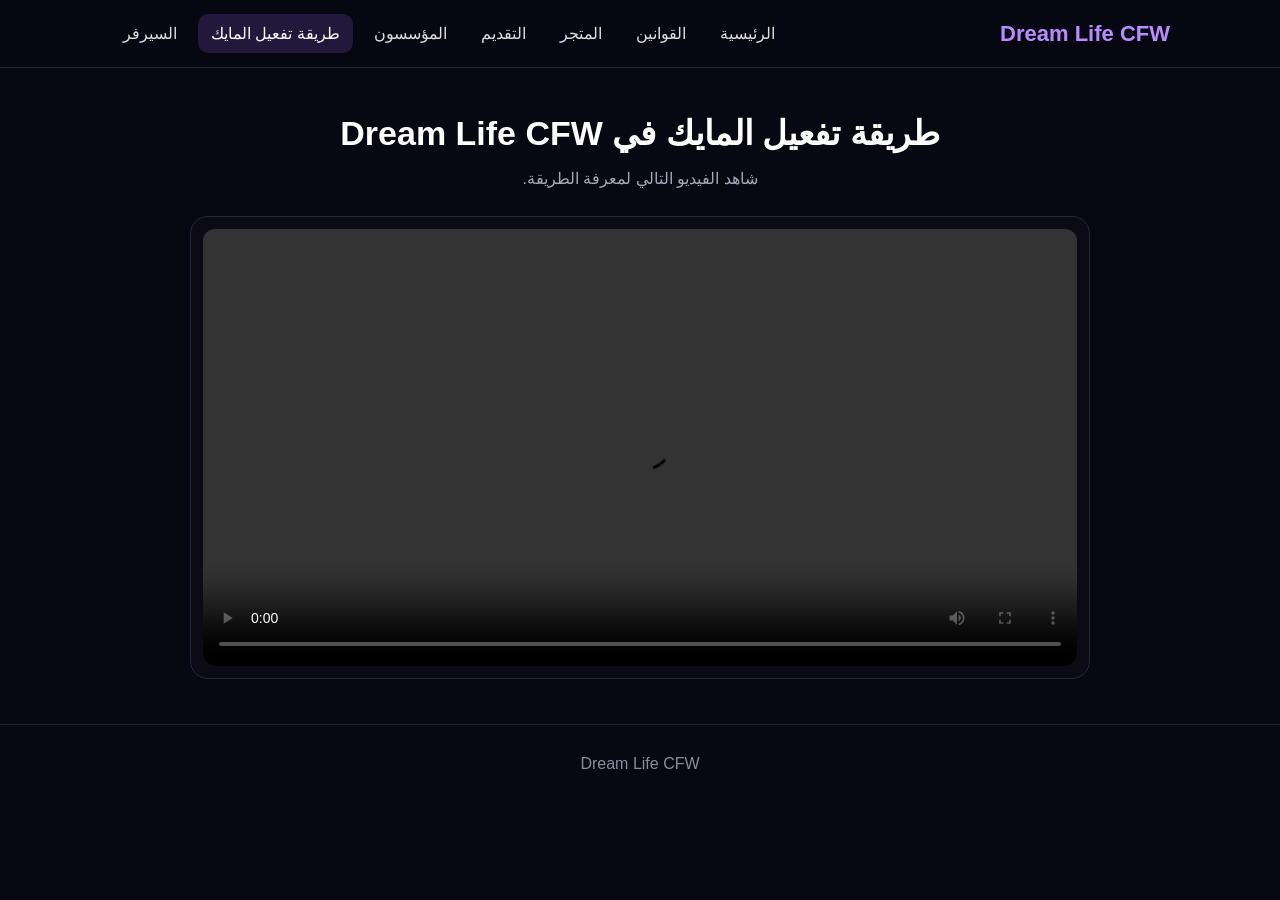
==== mic.html @ 97833f58 "Add files via upload" ====
<!doctype html>
<html lang="ar" dir="rtl"><head><meta charset="utf-8"><meta name="viewport" content="width=device-width,initial-scale=1">
<title>طريقة تفعيل المايك | Dream Life CFW</title><link rel="stylesheet" href="style.css"></head>
<body><header class="nav"><div class="nav-inner"><a class="logo" href="index.html">Dream Life CFW</a><button class="menu">☰</button><nav><a class="" href="index.html">الرئيسية</a><a class="" href="rules.html">القوانين</a><a class="" href="store.html">المتجر</a><a class="" href="apply.html">التقديم</a><a class="" href="founders.html">المؤسسون</a><a class="active" href="mic.html">طريقة تفعيل المايك</a><a class="" href="server.html">السيرفر</a></nav></div></header>
<section class="container"><div class="title"><h2>طريقة تفعيل المايك في Dream Life CFW</h2><p>شاهد الفيديو التالي لمعرفة الطريقة.</p></div><div class="video-wrap"><video controls playsinline preload="metadata"><source src="mic-guide.mp4" type="video/mp4">المتصفح لا يدعم تشغيل الفيديو.</video></div></section><footer>Dream Life CFW</footer><script src="script.js"></script></body></html>
---- style.css ----
*{box-sizing:border-box}
html{scroll-behavior:smooth}
body{margin:0;font-family:Arial,"Tajawal",sans-serif;background:#080812;color:#fff;direction:rtl}
a{text-decoration:none;color:inherit}
.nav{position:sticky;top:0;z-index:10;background:rgba(8,8,18,.92);backdrop-filter:blur(12px);border-bottom:1px solid #292044}
.nav-inner{max-width:1100px;margin:auto;padding:14px 20px;display:flex;align-items:center;justify-content:space-between;gap:20px}
.logo{font-size:22px;font-weight:900;color:#b88cff}
nav{display:flex;gap:8px;flex-wrap:wrap}
nav a{padding:10px 13px;border-radius:10px;color:#ddd}
nav a:hover,nav a.active{background:#21183b;color:#fff}
.menu{display:none;border:0;background:#21183b;color:#fff;padding:9px 12px;border-radius:9px;font-size:20px}
.hero{min-height:52vh;display:grid;place-items:center;text-align:center;padding:70px 20px;background:radial-gradient(circle at top,#30205c 0,#111021 42%,#080812 75%)}
.hero h1{font-size:clamp(38px,7vw,74px);margin:0 0 12px}
.hero p{font-size:19px;color:#c9c4d8;margin:0}
.container{max-width:1050px;margin:auto;padding:45px 20px}
.title{text-align:center;margin-bottom:28px}
.title h2{font-size:34px;margin:0 0 8px}
.title p{color:#aaa5b8}
.grid{display:grid;grid-template-columns:repeat(auto-fit,minmax(230px,1fr));gap:18px}
.card{background:#12111f;border:1px solid #29233f;border-radius:18px;padding:24px;box-shadow:0 10px 30px rgba(0,0,0,.2)}
.card h3{margin-top:0;color:#c89cff}
.card p{color:#c3bfcc;line-height:1.8}
.btn{display:inline-block;background:#8b5cf6;padding:12px 18px;border-radius:10px;font-weight:700;margin-top:10px}
.btn:hover{background:#9d72ff}
.rule{margin:12px 0;padding:15px;background:#0d0c17;border:1px solid #252038;border-radius:12px;line-height:1.8;color:#ddd}
.form-row{display:grid;gap:12px;margin-bottom:14px}
input,textarea{width:100%;padding:13px;border-radius:10px;border:1px solid #342d4e;background:#0b0a13;color:#888}
textarea{min-height:100px;resize:vertical}
input:disabled,textarea:disabled{opacity:.65}
.closed{border-color:#6b2630;background:#211116}
.closed strong{color:#ff7b88}
.founder{max-width:360px;margin:auto;text-align:center}
.founder-photo{width:230px;height:230px;object-fit:cover;border-radius:50%;border:5px solid #9b6cff;box-shadow:0 0 35px rgba(139,92,246,.35)}
.video-wrap{background:#0c0b14;border:1px solid #2c2542;border-radius:18px;padding:12px;max-width:900px;margin:auto}
video{width:100%;display:block;border-radius:12px}
.notice{padding:16px;border-radius:12px;background:#171329;border:1px solid #342a55;color:#ddd;line-height:1.8}
footer{text-align:center;padding:30px 20px;border-top:1px solid #211b35;color:#8f899d}
@media(max-width:760px){.menu{display:block}nav{display:none;position:absolute;top:62px;right:12px;left:12px;background:#0f0e19;padding:10px;border:1px solid #2b2440;border-radius:14px;flex-direction:column}nav.open{display:flex}.nav-inner{position:relative}.hero{min-height:44vh}}
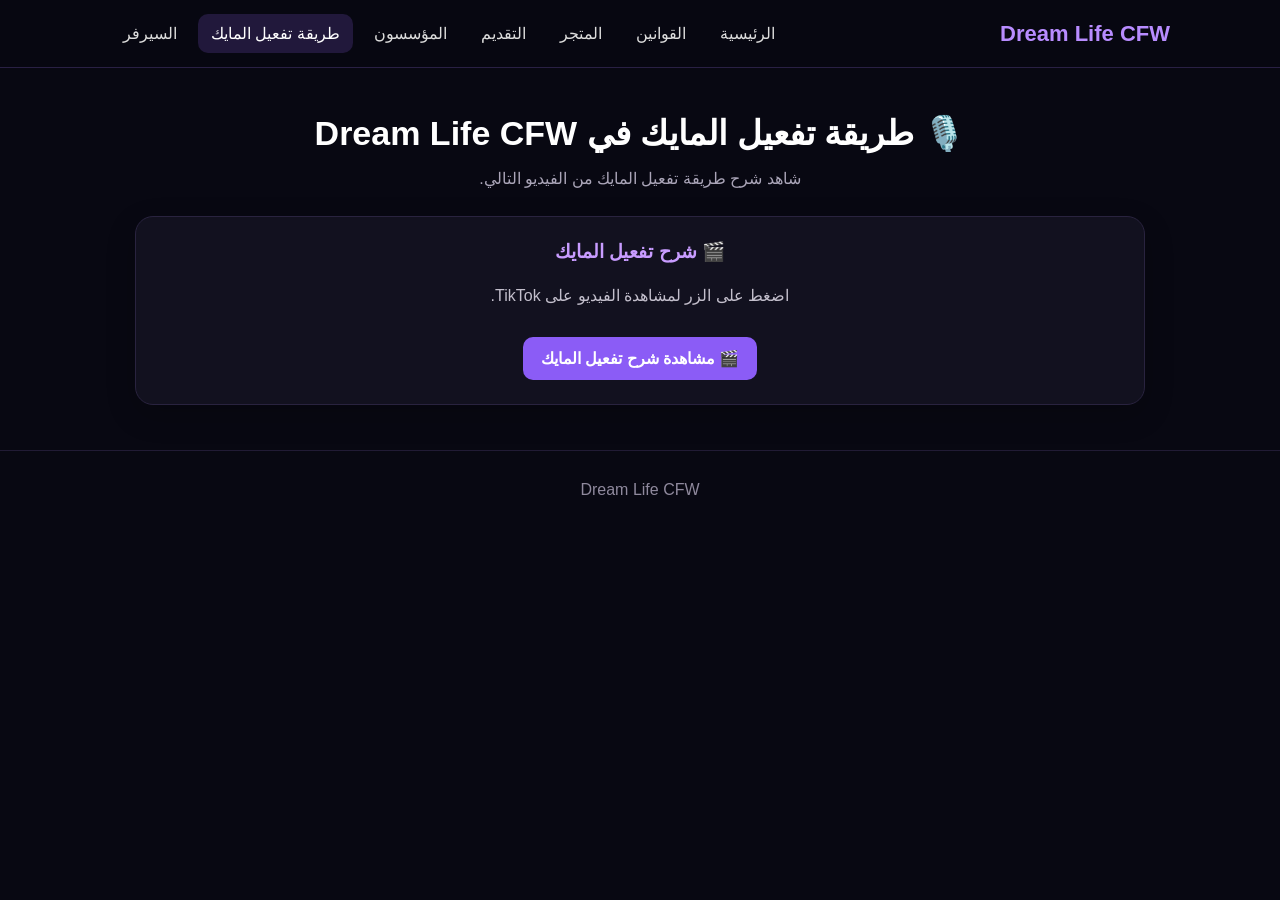
==== commit 9460c95a: "Add files via upload" ====
--- a/mic.html
+++ b/mic.html
@@ -1,5 +1,45 @@
-<!doctype html>
-<html lang="ar" dir="rtl"><head><meta charset="utf-8"><meta name="viewport" content="width=device-width,initial-scale=1">
-<title>طريقة تفعيل المايك | Dream Life CFW</title><link rel="stylesheet" href="style.css"></head>
-<body><header class="nav"><div class="nav-inner"><a class="logo" href="index.html">Dream Life CFW</a><button class="menu">☰</button><nav><a class="" href="index.html">الرئيسية</a><a class="" href="rules.html">القوانين</a><a class="" href="store.html">المتجر</a><a class="" href="apply.html">التقديم</a><a class="" href="founders.html">المؤسسون</a><a class="active" href="mic.html">طريقة تفعيل المايك</a><a class="" href="server.html">السيرفر</a></nav></div></header>
-<section class="container"><div class="title"><h2>طريقة تفعيل المايك في Dream Life CFW</h2><p>شاهد الفيديو التالي لمعرفة الطريقة.</p></div><div class="video-wrap"><video controls playsinline preload="metadata"><source src="mic-guide.mp4" type="video/mp4">المتصفح لا يدعم تشغيل الفيديو.</video></div></section><footer>Dream Life CFW</footer><script src="script.js"></script></body></html>+<!DOCTYPE html>
+<html lang="ar" dir="rtl">
+<head>
+<meta charset="UTF-8">
+<meta name="viewport" content="width=device-width, initial-scale=1.0">
+<title>طريقة تفعيل المايك | Dream Life CFW</title>
+<link rel="stylesheet" href="style.css">
+</head>
+<body>
+
+<header class="nav">
+  <div class="nav-inner">
+    <a class="logo" href="index.html">Dream Life CFW</a>
+    <button class="menu">☰</button>
+    <nav>
+      <a href="index.html">الرئيسية</a>
+      <a href="rules.html">القوانين</a>
+      <a href="store.html">المتجر</a>
+      <a href="apply.html">التقديم</a>
+      <a href="founders.html">المؤسسون</a>
+      <a href="mic.html" class="active">طريقة تفعيل المايك</a>
+      <a href="server.html">السيرفر</a>
+    </nav>
+  </div>
+</header>
+
+<section class="container">
+  <div class="title">
+    <h2>🎙️ طريقة تفعيل المايك في Dream Life CFW</h2>
+    <p>شاهد شرح طريقة تفعيل المايك من الفيديو التالي.</p>
+  </div>
+
+  <div class="card" style="text-align:center;">
+    <h3>🎬 شرح تفعيل المايك</h3>
+    <p>اضغط على الزر لمشاهدة الفيديو على TikTok.</p>
+    <a class="btn" href="https://vt.tiktok.com/ZSqXoHoX7/" target="_blank" rel="noopener noreferrer">
+      🎬 مشاهدة شرح تفعيل المايك
+    </a>
+  </div>
+</section>
+
+<footer>Dream Life CFW</footer>
+<script src="script.js"></script>
+</body>
+</html>
